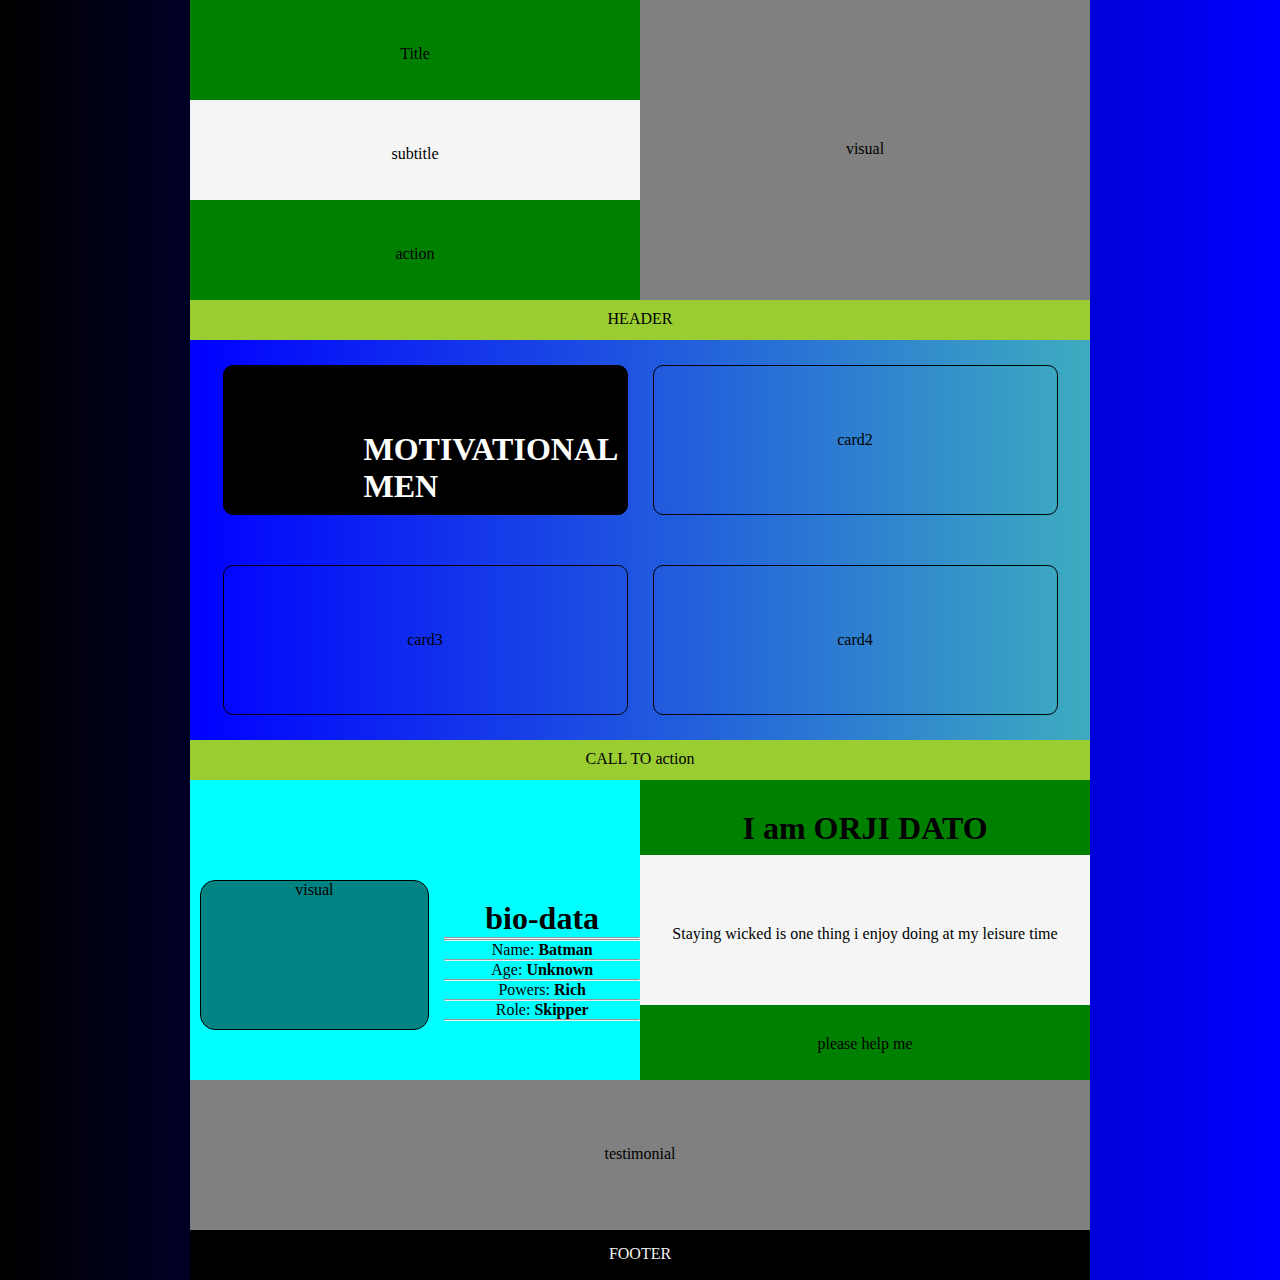
==== potfolio/index.html @ 8070eaab "creating my first online website" ====
<!DOCTYPE html>
<html lang="en">
<head>
    <meta charset="UTF-8">
    <meta http-equiv="X-UA-Compatible" content="IE=edge">
    <meta name="viewport" content="width=device-width, initial-scale=1.0">
    <title>Document</title>
    <link rel="stylesheet" href="son.css">
</head>
<body>
    
    <div class="wrapper">
        <div class="block1">
            <div id="T">Title</div>
            <div id="S">subtitle</div>
            <div id="A">action</div>
        </div>
        <div class="block2">visual</div>
    </div>
    <header>
        HEADER
    </header>
    <div class="division2">
        <div class="E"> 
            <div class="dt"><h1>MOTIVATIONAL MEN</h1>
            </div>
     </div>
        <div class="F">card2</div>
        <div class="G">card3</div>
        <div class="H">card4</div>
    </div>
    <div class="tea"> CALL TO action </div>
    <div class="rapper">
        <div class="block4">
        <div class="X">
            <div class="Z">visual</div>
        </div>
            <div class="Y"> 
                <div class="carry">
                <h1> bio-data </h1><hr><hr>
                <p> Name: <strong>Batman</strong></p><hr>
                <p> Age: <strong>Unknown</strong></p><hr>
                <p> Powers: <strong>Rich</strong></p><hr>
                <p> Role: <strong>Skipper</strong></p><hr>
            </div>
            </div>
     </div>
        <div class="block3">
            <div class="To"> <h1> I am ORJI DATO </h1> </div>
            <div class="So"> <p>Staying wicked is one thing i enjoy doing at my leisure time</p> </div>
            <div class="Ao"> <p> please help me </p> </div>
        </div>
        
    </div>
    <div class="testimonial">testimonial</div>
    <footer>FOOTER</footer>
</body>
</html>
---- potfolio/son.css ----
*{
    margin: 0;
    padding: 0;
    box-sizing: border-box;
}
body{
    background: linear-gradient(to left, blue, black);
}
.wrapper{
    width: 100%;
    max-width: 900px;
    background-color: grey;
    margin: auto;
    /* max-height: 900px; */
    height: 300px;
    display: flex;
    /* justify-content: center; */
}
    .block2{
        height: 300px;
        width: 50%;
        text-align: center; 
        padding-top: 140px;
    }

.block1{
    height: 300px;
    width: 50%;
    background-color: gold;
    text-align: center;
    
}
#T{
    width: 100%;
    height: 100px;
    background-color: green;
    padding-top: 45px;
}
#S{
    width: 100%;
    height: 100px;
    background-color: whitesmoke;
    padding-top: 45px;
}
#A{
    width: 100%;
    height: 100px;
    background-color: green;
    padding-top: 45px;
}
header{
    width: 900px;
    height: 40px;
    background-color: yellowgreen;
    margin: auto;
    text-align: center;
    padding-top: 10px;
}
.division2{
    width: 900px;
    height: 400px;
    background:linear-gradient(to right, blue, rgb(62, 172, 192));
    margin: auto;
    display: flex;
    flex-wrap: wrap;
    justify-content: center;
}
.E{
    width: 45%;
    height: 150px;
    border: solid black 1px;
    border-radius: 10px;
    /* margin: auto; */
    position: relative;
    right: 12.5px;
    top: 25px;
    text-align: center;
    padding-top: 65px;
    background-image: url('IMG_9484_1.jpg');
    background-repeat: no-repeat;
    background-size: contain;
    background-color: black;

}
.F{
    width: 45%;
    height: 150px;
    border: solid black 1px;
    border-radius: 10px;
    position: relative;
    left: 12.5px;
    top: 25px;
    text-align: center;
    padding-top: 65px;
    background-image: url('IMG_9486_1.jpg');
    background-repeat: no-repeat;
    background-size: contain;
}
.G{
    width: 45%;
    height: 150px;
    border: solid black 1px;
    border-radius: 10px;
    position: relative;
    right: 12.5px;
    top: 25px;
    text-align: center;
    padding-top: 65px;
    background-image: url('IMG_9488_1.jpg');
    background-repeat: no-repeat;
    background-size: contain;
}
.H{
    width: 45%;
    height: 150px;
    border: solid black 1px;
    border-radius: 10px;
    position: relative;
    left:12.5px;
    top: 25px;
    text-align: center;
    padding-top: 65px;
    background-image: url('IMG_9490_1.jpg');
    background-repeat: no-repeat;
    background-size: contain;
}
.tea{
    width: 900px;
    height: 40px;
    background-color: yellowgreen;
    margin: auto;
    text-align: center;
    padding-top: 10px;
}
.rapper{
    width: 100%;
    max-width: 900px;
    background-color: grey;
    margin: auto;
    height: 300px;
    display: flex;
}
.To{
    width: 100%;
    height: 75px;
    background-color: green;
    padding-top: 30px;
}
.So{
    width: 100%;
    height: 150px;
    background-color: whitesmoke;
    padding-top: 70px;
}
.Ao{
    width: 100%;
    height: 75px;
    background-color: green;
    padding-top: 30px;
}
.block3{
    height: 300px;
    width: 50%;
    background-color: whitesmoke;
    text-align: center;
}
.block4{
    height: 300px;
    width: 50%;
    background-color: rgb(196, 179, 179)!important;
    text-align: center;
    /* padding-top: 140px; */
    display: flex;

}
.testimonial{
    width: 100%;
    max-width: 900px;
    background-color: grey;
    margin: auto;
    height: 150px;
    text-align: center;
    padding-top: 65px;
}
FOOTER{
    width: 100%;
    max-width: 900px;
    background-color: black;
    margin: auto;
    height: 50px; 
    color: whitesmoke;
    text-align: center;
    padding-top: 15px;

}
.X{
    width: 65%;
    height: 300px;
    background-color: cyan;
    position: relative;
    top: 0;
}
.Y{
    width: 50%;
    height: 300px;
    background-color: cyan;
    position: relative;
    top: 0px; 

}
.Z{
    width: 90%;
    height: 150px;
    background-color: rgba(0, 0, 0, 0.486);
    border: 1px black solid;
    border-radius: 15px;
    position: relative;
    top: 100px;
    margin-left: 10px;
    background-image: url('../The-Dark-Knight-Wallpapers.jpg');
    background-repeat: no-repeat;
    background-size: cover;
}
.carry{
    position: relative;
    top: 120px;
}
.dt{
    position: relative;
    top: 0px; 
    color: white;
    width: 30px;
    left: 140px;
    /* bottom: 50px; */
}
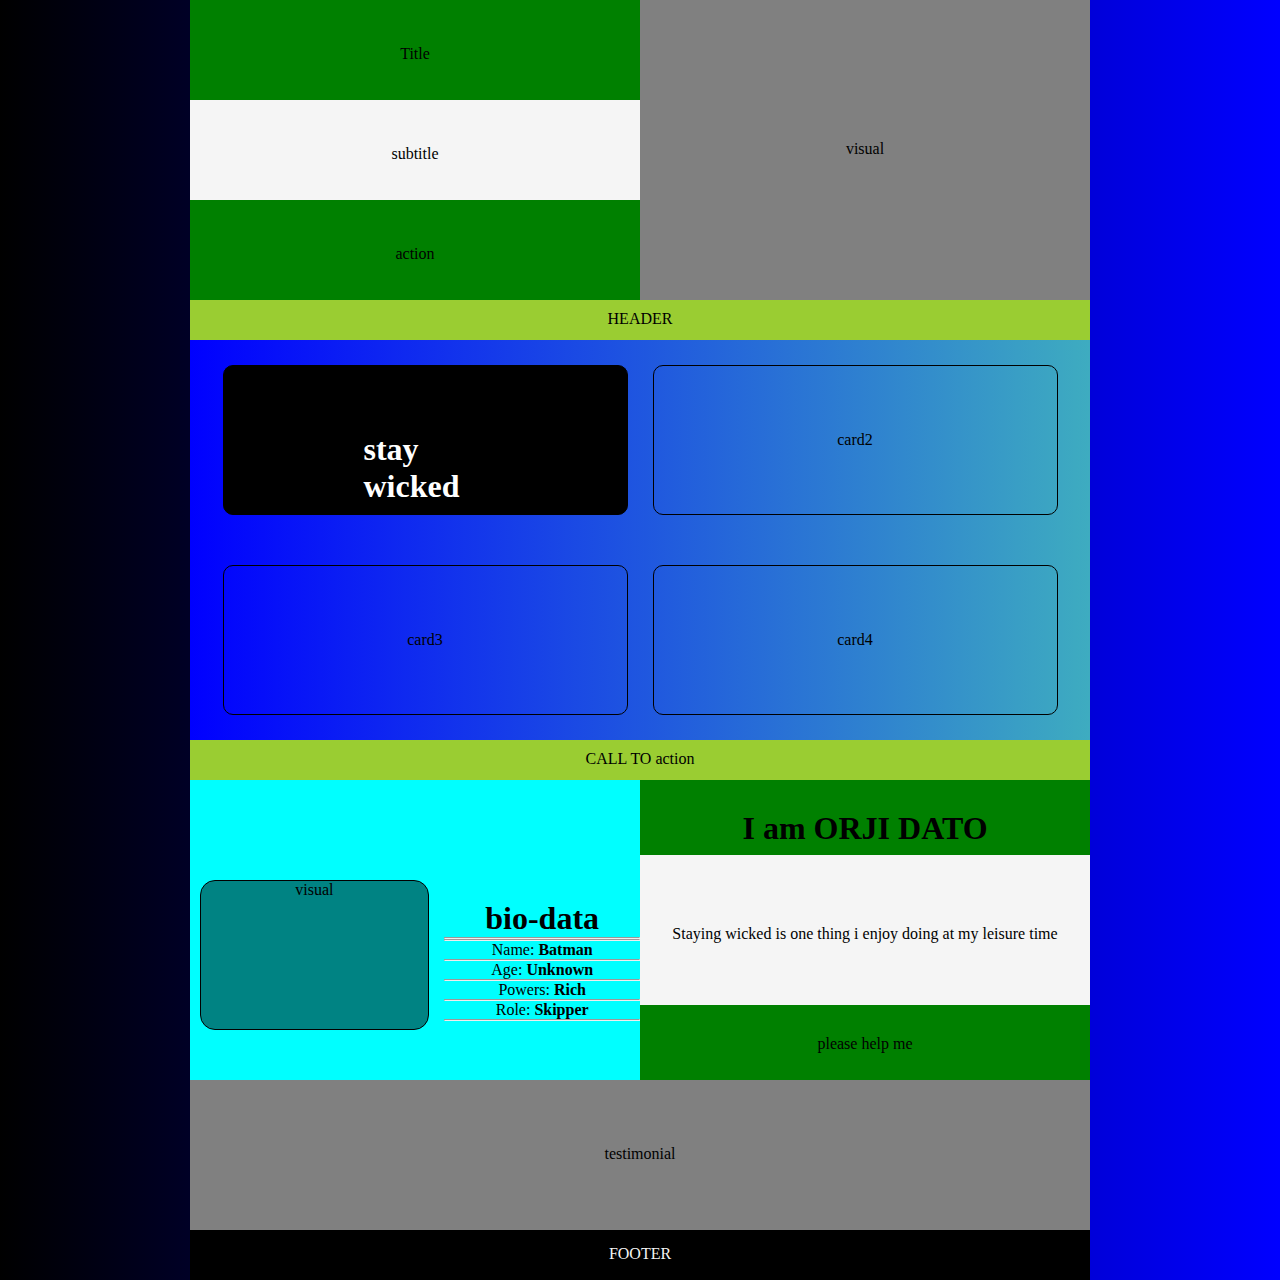
==== commit 16b2ff7a: "my world" ====
--- a/potfolio/index.html
+++ b/potfolio/index.html
@@ -22,7 +22,7 @@
     </header>
     <div class="division2">
         <div class="E"> 
-            <div class="dt"><h1>MOTIVATIONAL MEN</h1>
+            <div class="dt"><h1> stay wicked </h1>
             </div>
      </div>
         <div class="F">card2</div>
